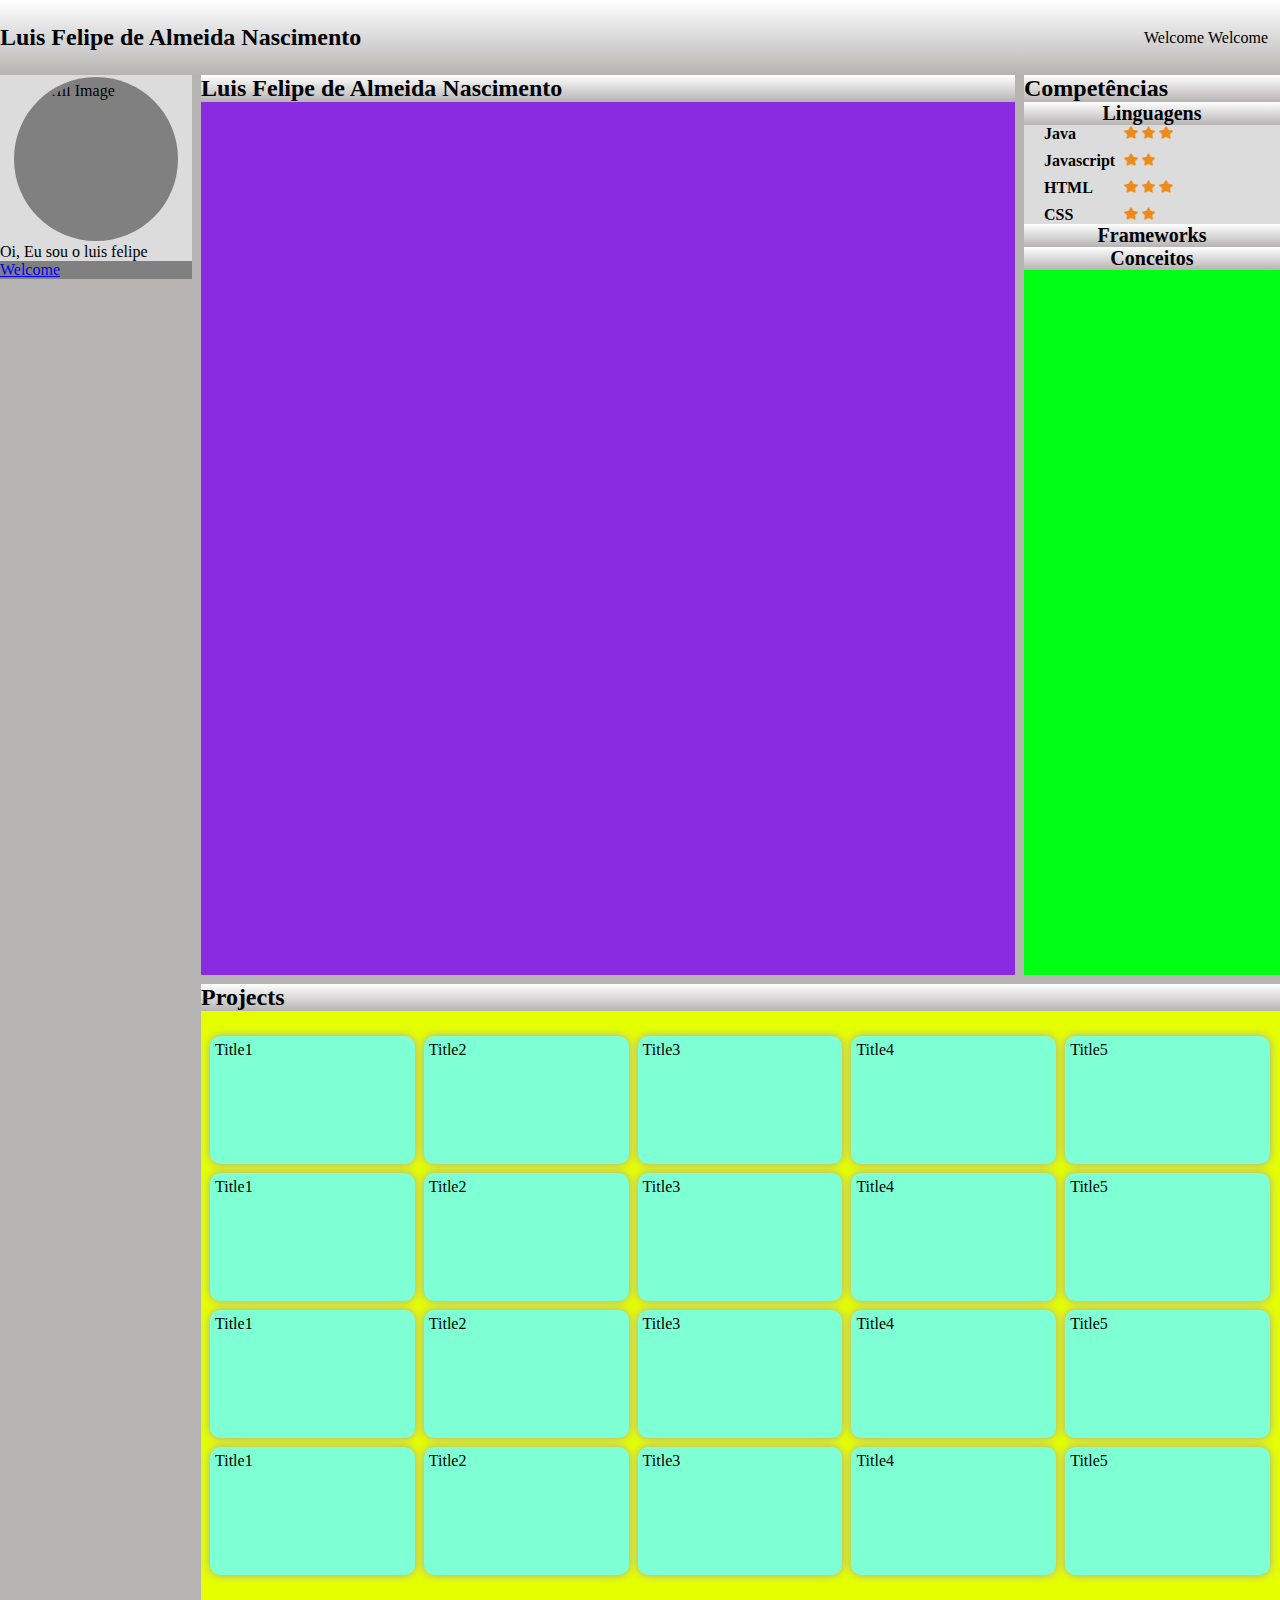
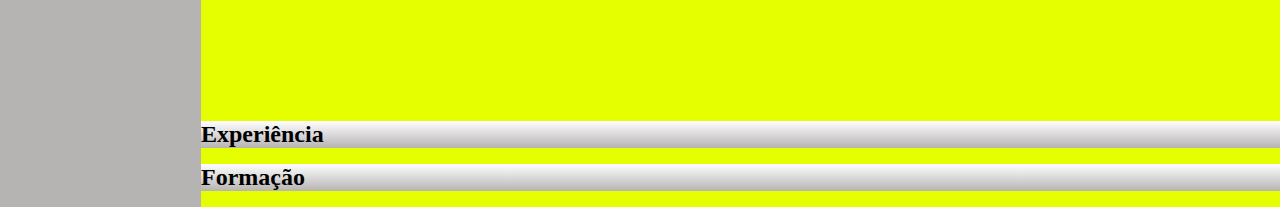
==== portifolio.html @ 503bd952 "start bulding portifolio page" ====
<!DOCTYPE html>
<html>
    <head>
        <title>Luis Felipe</title>
        <link rel="stylesheet" href="css/portifolio.css">
        <style>
             @media (max-width: 600px) {
                
            }
        </style>
    </head>
    <body>
        <nav id="navbar">
            <h1>Luis Felipe de Almeida Nascimento</h1>
            <div id="links">
                <a class="nav-link" href="#welcome-section">Welcome</a>
                <a class="nav-link" href="#welcome-section">Welcome</a>
            </div>
        </nav>
        <main>
            <div id="menu">
                <div id="slot-img">
                <img id="picture" src="https://scontent.frao1-1.fna.fbcdn.net/v/t39.30808-1/230598939_4407758769284036_4490393920824352358_n.jpg?stp=dst-jpg_s200x200&_nc_cat=106&ccb=1-5&_nc_sid=7206a8&_nc_eui2=AeFoe5rianVl365RkvCR4Zp2jQ5xKwDLBLmNDnErAMsEudVhceYl7AZYQV_WnTh9TacO8ja5hDC6QqWvSos8oPb3&_nc_ohc=8ALnvGAnTyUAX_xxrX7&tn=gzTD96_nF1WQAfw8&_nc_ht=scontent.frao1-1.fna&oh=00_AT-CMG8H7WL9Byt2r3IRlM_nRc1wWT3jNpU07su8IQmJeg&oe=622DDBE5" alt="Perfil Image">
                 </div>
                 <div id="brief">
                     Oi, Eu sou o luis felipe
                 </div>
                <a href="#welcome-section">Welcome</a>
            </div>
            <div id="others">
                <h1>Competências</h1>
                <h2>Linguagens</h2>
                <div class="skills">
                    <p>Java</p>
                    <div class="level">
                        <img class="star" src="img/star.png" alt="">
                        <img class="star" src="img/star.png" alt="">
                        <img class="star" src="img/star.png" alt="">
                    </div>
                    <p>Javascript</p>
                    <div class="level">
                        <img class="star" src="img/star.png" alt="">
                        <img class="star" src="img/star.png" alt="">
                    </div>
                
                    <p>HTML</p>
                    <div class="level">
                        <img class="star" src="img/star.png" alt="">
                        <img class="star" src="img/star.png" alt="">
                        <img class="star" src="img/star.png" alt="">
                    </div>
                    <p>CSS</p>
                    <div class="level">
                        <img class="star" src="img/star.png" alt="">
                        <img class="star" src="img/star.png" alt="">
                    </div>
                </div>
                
                
                <h2>Frameworks</h2>

                <h2>Conceitos</h2>
            </div>
            <section id="welcome-section">
                <h1>Luis Felipe de Almeida Nascimento</h1>
            </section>
            <div id="content">
                <h1>Projects</h1>
                <section id="projects">
                   
                    <div class="project-tile">
                        Title1
                    </div>
                    <div class="project-tile">
                        Title2
                    </div>
                    <div class="project-tile">
                        Title3
                    </div>
                    <div class="project-tile">
                        Title4
                    </div>
                    <div class="project-tile">
                        Title5
                    </div>
                    <div class="project-tile">
                        Title1
                    </div>
                    <div class="project-tile">
                        Title2
                    </div>
                    <div class="project-tile">
                        Title3
                    </div>
                    <div class="project-tile">
                        Title4
                    </div>
                    <div class="project-tile">
                        Title5
                    </div>
                    <div class="project-tile">
                        Title1
                    </div>
                    <div class="project-tile">
                        Title2
                    </div>
                    <div class="project-tile">
                        Title3
                    </div>
                    <div class="project-tile">
                        Title4
                    </div>
                    <div class="project-tile">
                        Title5
                    </div>
                    <div class="project-tile">
                        Title1
                    </div>
                    <div class="project-tile">
                        Title2
                    </div>
                    <div class="project-tile">
                        Title3
                    </div>
                    <div class="project-tile">
                        Title4
                    </div>
                    <div class="project-tile">
                        Title5
                    </div>
                </section>
                <section id="experience">
                    <h1>Experiência</h1>
                </section>
                <section id="formation">
                    <h1>Formação</h1>
                </section>
            </div>
           
        </main>
       
        
    </body>
</html>
---- css/portifolio.css ----
#welcome-section{
    height: 100vh;
    grid-area: welcome;
    background-color: blueviolet;
    
}
h1{
    font-size: 1.5em ;
}
h2{
    font-size: 1.25em;
}

main{
    padding-top: 75px;
    display: grid;
    grid-template-columns: 15vw auto 20vw;
    gap: 1vmin;
    grid-template-areas:  "menu welcome others"
                          "menu content content"
}
body{
    margin: 0;
    font-family: 'Times New Roman', Times, serif;
}

#navbar{
    top: 0;
    left: 0;
    height: 75px;
    position: fixed;
    width: 100%;
    display: flex;
    align-items: center;
    background-image: linear-gradient(  white,rgb(182, 179, 179));
}
#navbar h1{
    display: inline;
}
.nav-link{
    padding: 2px;
    text-decoration: none;
    color: black;
}

#links{
    display: flex;
    flex: 1;
    flex-direction: row-reverse;
    align-items: flex-start;
    padding: 10px;
}
#picture{
    padding: 5px;
    height: 12vw;
    width: 12vw;
    border-radius: 50%;
}
#slot-img{
    margin-top: 2px;
    margin-bottom: 2px;
    background-color: gray;
    border-radius: 50%;
    display: flex;
    flex-direction: column;
    align-items:center;
    align-self: center;
}
#menu{
    position: fixed;
    width: 15vw;
    overflow-y: auto;
    max-height: 100vh;
    background-color: gainsboro;
    display: flex;
    flex-direction: column;
    align-content: flex-start;
    align-items: stretch;
    
}
#menu a{
    background-color: rgb(255, 0, 0);
    background-color: gray; 
    
}
#menu a:hover{
    background-color: gainsboro;
}
#content{
    grid-area: content;
    background-color: rgb(229, 255, 0);
}

#others{
    height: 100vh;
    grid-area: others;
    background-color: rgb(0, 255, 21);
    display: flex;
    flex-direction: column;
    align-content: flex-start;
    align-items: stretch;

}
#brief{
    background-color: gainsboro;
}

#projects{
    padding: 1vmin;
    grid-area: content;
    display: grid;
    grid-template-columns: repeat(5,16vw);
    grid-template-rows: repeat(5,10vw);;
    justify-content: stretch;
    gap: 1vmin;
}

.project-tile{
    padding: 5px;
    border-radius: 10px;
    background-color: aquamarine;
    box-shadow: 0 0px 10px 0px rgb(167, 167, 168);
   
}
main h1,main h2,main h3{
    margin-top: 0;
    background-image:  linear-gradient(  white,rgb(182, 179, 179));
}
body{
   background-color:  rgb(182, 179, 179);
 
}

#others h1,#others h2{
    margin-bottom: 0;
}
#others h2{
    text-align: center;
}
.skills{
    background-color: gainsboro;
    padding-left: 20px;
    display: grid;
    grid-template-columns: max-content auto;
    justify-content: stretch;
    gap: 1vmin;
}
.skills p{
    display: inline-block;
    font-size: 1em;
    margin: 0;
    padding: 0;
    font-weight: bold;
}
.star{
    height: 1.5vmin;
    width: 1.5vmin;

    
}

.star:hover{
    animation-name: up;
    animation-fill-mode: forwards;
    animation-timing-function: ease-out;
    animation-duration: 0.5s;
}

@keyframes up {
    50%{
        transform: translateY(-0.5vmin);
    }
}
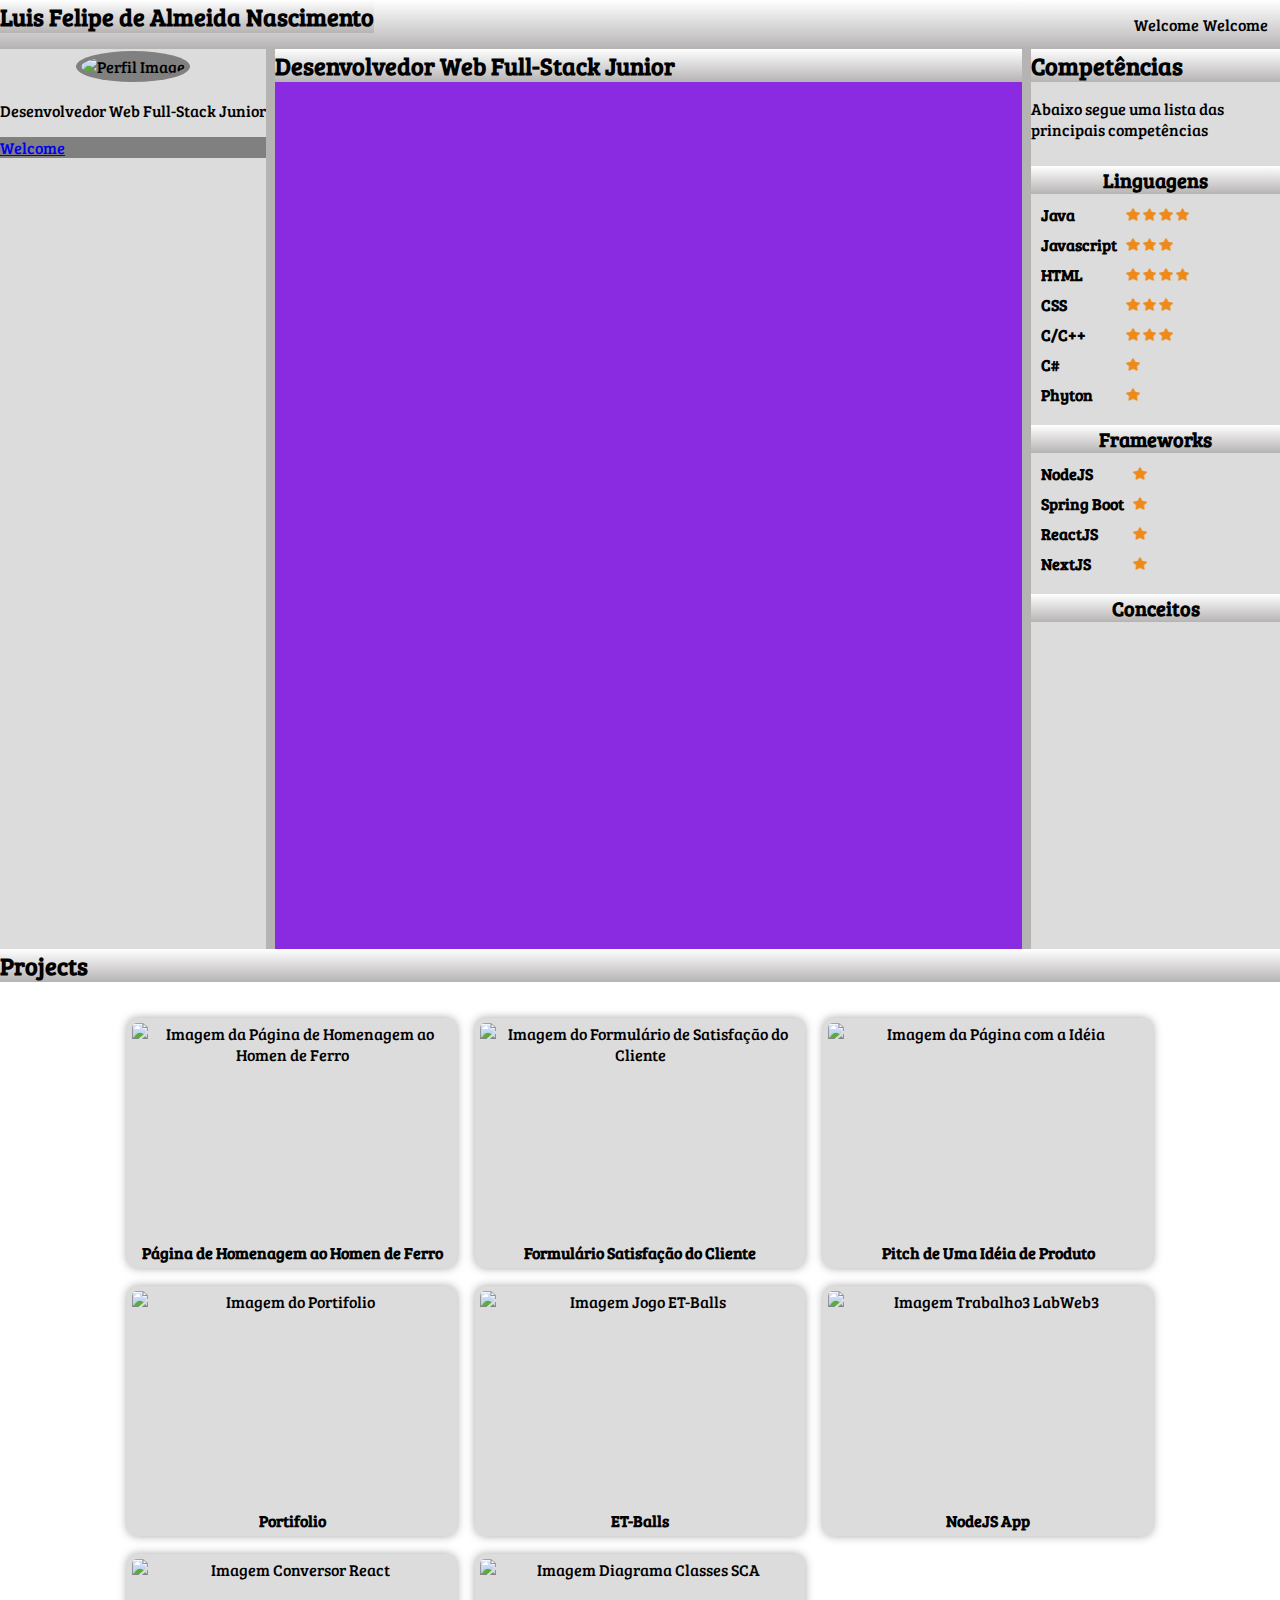
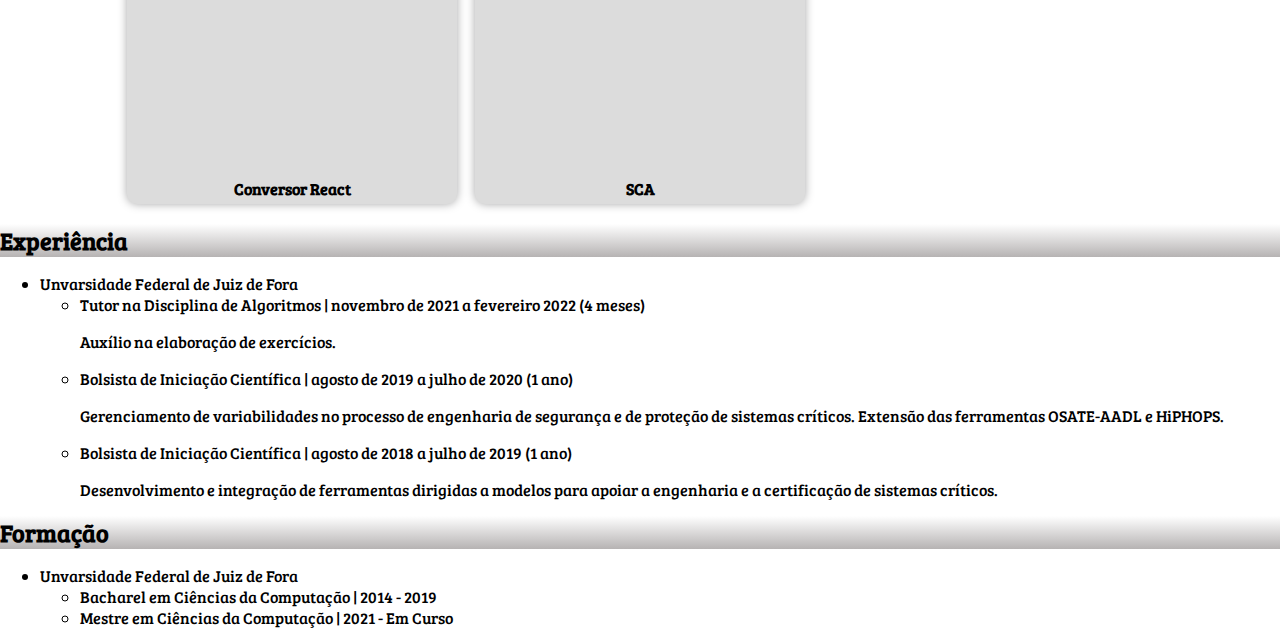
==== commit e2fc0d57: "implementing portifolio" ====
--- a/portifolio.html
+++ b/portifolio.html
@@ -2,10 +2,40 @@
 <html>
     <head>
         <title>Luis Felipe</title>
+        <meta name="viewport" content="width=device-width, initial-scale=1">
+        <link href="https://fonts.googleapis.com/css2?family=Bree+Serif&display=swap" rel="stylesheet">
         <link rel="stylesheet" href="css/portifolio.css">
         <style>
-             @media (max-width: 600px) {
-                
+             @media (max-width: 1750px) {
+                #projects{
+                    grid-template-columns: repeat(4,auto);
+                }
+            }
+            @media (max-width: 1400px) {
+                #projects{
+                    grid-template-columns: repeat(3,auto);
+                }
+            }
+            @media (max-width: 1050px) {
+                main{
+                    grid-template-columns: auto 6fr;
+                }
+                #welcome-section{
+                    grid-row:1/ span 2;
+                }
+                #projects{
+                    grid-template-columns: repeat(2,auto);
+                }
+
+               
+            }
+            @media (max-width: 700px) {
+                #projects{
+                    grid-template-columns: repeat(1,auto);
+                }
+                main{
+                    grid-template-columns: auto;
+                }
             }
         </style>
     </head>
@@ -23,12 +53,19 @@
                 <img id="picture" src="https://scontent.frao1-1.fna.fbcdn.net/v/t39.30808-1/230598939_4407758769284036_4490393920824352358_n.jpg?stp=dst-jpg_s200x200&_nc_cat=106&ccb=1-5&_nc_sid=7206a8&_nc_eui2=AeFoe5rianVl365RkvCR4Zp2jQ5xKwDLBLmNDnErAMsEudVhceYl7AZYQV_WnTh9TacO8ja5hDC6QqWvSos8oPb3&_nc_ohc=8ALnvGAnTyUAX_xxrX7&tn=gzTD96_nF1WQAfw8&_nc_ht=scontent.frao1-1.fna&oh=00_AT-CMG8H7WL9Byt2r3IRlM_nRc1wWT3jNpU07su8IQmJeg&oe=622DDBE5" alt="Perfil Image">
                  </div>
                  <div id="brief">
-                     Oi, Eu sou o luis felipe
+                     <p>
+                        Desenvolvedor Web Full-Stack Junior 
+
+                     </p>
                  </div>
                 <a href="#welcome-section">Welcome</a>
             </div>
+            <section id="welcome-section">
+                <h1>Desenvolvedor Web Full-Stack Junior</h1>
+            </section>
             <div id="others">
                 <h1>Competências</h1>
+                <p>Abaixo segue uma lista das principais competências</p>
                 <h2>Linguagens</h2>
                 <div class="skills">
                     <p>Java</p>
@@ -36,11 +73,16 @@
                         <img class="star" src="img/star.png" alt="">
                         <img class="star" src="img/star.png" alt="">
                         <img class="star" src="img/star.png" alt="">
+                        <img class="star" src="img/star.png" alt="">
+                        <img class="star" src="img/star2.png" alt="">
                     </div>
                     <p>Javascript</p>
                     <div class="level">
                         <img class="star" src="img/star.png" alt="">
                         <img class="star" src="img/star.png" alt="">
+                        <img class="star" src="img/star.png" alt="">
+                        <img class="star" src="img/star2.png" alt="">
+                        <img class="star" src="img/star2.png" alt="">
                     </div>
                 
                     <p>HTML</p>
@@ -48,97 +90,162 @@
                         <img class="star" src="img/star.png" alt="">
                         <img class="star" src="img/star.png" alt="">
                         <img class="star" src="img/star.png" alt="">
+                        <img class="star" src="img/star.png" alt="">
+                        <img class="star" src="img/star2.png" alt="">
                     </div>
                     <p>CSS</p>
                     <div class="level">
                         <img class="star" src="img/star.png" alt="">
                         <img class="star" src="img/star.png" alt="">
+                        <img class="star" src="img/star.png" alt="">
+                        <img class="star" src="img/star2.png" alt="">
+                        <img class="star" src="img/star2.png" alt="">
+                    </div>
+                    <p>C/C++</p>
+                    <div class="level">
+                        <img class="star" src="img/star.png" alt="">
+                        <img class="star" src="img/star.png" alt="">
+                        <img class="star" src="img/star.png" alt="">
+                        <img class="star" src="img/star2.png" alt="">
+                        <img class="star" src="img/star2.png" alt="">
+                    </div>
+                    <p>C#</p>
+                    <div class="level">
+                        <img class="star" src="img/star.png" alt="">
+                        <img class="star" src="img/star2.png" alt="">
+                        <img class="star" src="img/star2.png" alt="">
+                        <img class="star" src="img/star2.png" alt="">
+                        <img class="star" src="img/star2.png" alt="">
+                    </div>
+                    <p>Phyton</p>
+                    <div class="level">
+                        <img class="star" src="img/star.png" alt="">
+                        <img class="star" src="img/star2.png" alt="">
+                        <img class="star" src="img/star2.png" alt="">
+                        <img class="star" src="img/star2.png" alt="">
+                        <img class="star" src="img/star2.png" alt="">
                     </div>
                 </div>
                 
                 
                 <h2>Frameworks</h2>
-
+                    <div class="skills">
+                        <p>NodeJS</p>
+                        <div class="level">
+                            <img class="star" src="img/star.png" alt="">
+                            <img class="star" src="img/star2.png" alt="">
+                            <img class="star" src="img/star2.png" alt="">
+                            <img class="star" src="img/star2.png" alt="">
+                            <img class="star" src="img/star2.png" alt="">
+                        </div>
+                        <p>Spring Boot</p>
+                        <div class="level">
+                            <img class="star" src="img/star.png" alt="">
+                            <img class="star" src="img/star2.png" alt="">
+                            <img class="star" src="img/star2.png" alt="">
+                            <img class="star" src="img/star2.png" alt="">
+                            <img class="star" src="img/star2.png" alt="">
+                        </div>
+                        <p>ReactJS</p>
+                        <div class="level">
+                            <img class="star" src="img/star.png" alt="">
+                            <img class="star" src="img/star2.png" alt="">
+                            <img class="star" src="img/star2.png" alt="">
+                            <img class="star" src="img/star2.png" alt="">
+                            <img class="star" src="img/star2.png" alt="">
+                        </div>
+                        <p>NextJS</p>
+                        <div class="level">
+                            <img class="star" src="img/star.png" alt="">
+                            <img class="star" src="img/star2.png" alt="">
+                            <img class="star" src="img/star2.png" alt="">
+                            <img class="star" src="img/star2.png" alt="">
+                            <img class="star" src="img/star2.png" alt="">
+                        </div>
+                    </div>
                 <h2>Conceitos</h2>
             </div>
-            <section id="welcome-section">
-                <h1>Luis Felipe de Almeida Nascimento</h1>
-            </section>
+            
+        </main>
             <div id="content">
                 <h1>Projects</h1>
                 <section id="projects">
                    
-                    <div class="project-tile">
-                        Title1
-                    </div>
-                    <div class="project-tile">
-                        Title2
-                    </div>
-                    <div class="project-tile">
-                        Title3
-                    </div>
-                    <div class="project-tile">
-                        Title4
-                    </div>
-                    <div class="project-tile">
-                        Title5
-                    </div>
-                    <div class="project-tile">
-                        Title1
-                    </div>
-                    <div class="project-tile">
-                        Title2
-                    </div>
-                    <div class="project-tile">
-                        Title3
-                    </div>
-                    <div class="project-tile">
-                        Title4
-                    </div>
-                    <div class="project-tile">
-                        Title5
-                    </div>
-                    <div class="project-tile">
-                        Title1
-                    </div>
-                    <div class="project-tile">
-                        Title2
-                    </div>
-                    <div class="project-tile">
-                        Title3
-                    </div>
-                    <div class="project-tile">
-                        Title4
-                    </div>
-                    <div class="project-tile">
-                        Title5
-                    </div>
-                    <div class="project-tile">
-                        Title1
-                    </div>
-                    <div class="project-tile">
-                        Title2
-                    </div>
-                    <div class="project-tile">
-                        Title3
-                    </div>
-                    <div class="project-tile">
-                        Title4
-                    </div>
-                    <div class="project-tile">
-                        Title5
-                    </div>
+                    <a href="tribute_page.html" target="_blank" class="project-tile">
+                        <span class="tooltiptext">Página construida utilizando HTML e CSS como parte dos projetos requeridos pelo FreeCodeCamp</span>
+                        <img src="./img/project-tribute-page.png" alt="Imagem da Página de Homenagem ao Homen de Ferro">
+                        <h4>  Página de Homenagem ao Homen de Ferro</h4>    
+                    </a>
+                    <a  href="survey_form.html" target="_blank" class="project-tile">
+                        <span class="tooltiptext">Página cnstruida utilizando HTML e CSS como parte dos projetos requeridos pelo FreeCodeCamp</span>
+                        <img src="./img/project-surveyform.png" alt="Imagem do Formulário de Satisfação do Cliente">
+                        <h4> Formulário Satisfação do Cliente</h4>    
+                    </a>
+                    <a href="product_landing.html" target="_blank" class="project-tile">
+                        <span class="tooltiptext">Página construida utilizando HTML e CSS como parte dos projetos requeridos pelo FreeCodeCamp</span>
+                        <img src="./img/project-productlanding.png" alt="Imagem da Página com a Idéia">
+                        <h4>Pitch de Uma Idéia de Produto</h4>    
+                    </a>
+                    <a href="portifolio.html" target="_blank" class="project-tile">
+                        <span class="tooltiptext">Página de portifólio contendos os projetos, habilidades e apresentação</span>
+                        <img src="./img/project-portifolio.png" alt="Imagem do Portifolio ">
+                        <h4>  Portifolio</h4>    
+                    </a>
+
+                    <a href=" https://github.com/LuisFelipeAN/ETBalls" target="_blank" class="project-tile">
+                        <span class="tooltiptext">Jogo desenvolvido em C# na Unity3D como parte dos trabalhos da disciplina de desenvolvimento de jogos (2018)</span>
+                        <img src="./img/et-balls.png" alt="Imagem Jogo ET-Balls">
+                        <h4>ET-Balls</h4>    
+                    </a>
+                    <a href="https://trab3-web3-luisfelipe.herokuapp.com/index.html" target="_blank" class="project-tile">
+                        <span class="tooltiptext">Aplicação desenvolvida utilizando NodeJS, Javascript e MongoDB. Permite o cadastro de clientes, produtos e efetua a atualização dos preços dos produtos com base no inderesse dos clientes. Trabalho final da disciplina de Laborátoria de Programação Web 3 (2017).</span>
+                        <img src="./img/trab3-labweb3.png" alt="Imagem Trabalho3 LabWeb3">
+                        <h4>NodeJS App</h4>    
+                    </a>
+                    <a href="https://github.com/LuisFelipeAN/Conversor_React" target="_blank" class="project-tile">
+                        <span class="tooltiptext">Crud de um app ReactJS para a conversão de moedas utilizando uma API.</span>
+                        <img src="./img/conversor-react.png" alt="Imagem Conversor React">
+                        <h4>Conversor React</h4>    
+                    </a>
+
+                    <a href="https://github.com/LuisFelipeAN/SCA" target="_blank" class="project-tile">
+                        <span class="tooltiptext">Especificalçao de requisitos de um sistema de controle acadêmico.</span>
+                        <img src="./img/sca.png" alt="Imagem Diagrama Classes SCA">
+                        <h4>SCA</h4>    
+                    </a>
+                   
                 </section>
                 <section id="experience">
                     <h1>Experiência</h1>
+                    <ul>
+                        <li>Unvarsidade Federal de Juiz de Fora</li>
+                        <ul>
+                            <li>Tutor na Disciplina de Algoritmos | novembro de 2021 a fevereiro 2022 (4 meses)</li>
+                            <p>Auxílio na elaboração de exercícios.</p>
+                            <li>Bolsista de Iniciação Científica | agosto de 2019 a julho de 2020 (1 ano)</li>
+                            <p>Gerenciamento de variabilidades no processo de engenharia de segurança e
+                                de proteção de sistemas críticos. Extensão das ferramentas OSATE-AADL e HiPHOPS.</p>
+                            <li>Bolsista de Iniciação Científica | agosto de 2018 a julho de 2019 (1 ano)
+                            </li>
+                            <p>Desenvolvimento e integração de ferramentas dirigidas a modelos para apoiar a engenharia e a certificação de sistemas críticos.</p>
+                        </ul>
+                    </ul>
                 </section>
                 <section id="formation">
                     <h1>Formação</h1>
+                    <ul>
+                        <li>Unvarsidade Federal de Juiz de Fora</li>
+                        <ul>
+                            <li>Bacharel em Ciências da Computação | 2014 - 2019</li>
+                            <li>Mestre em Ciências da Computação | 2021 - Em Curso</li>
+                        </ul>
+                      
+                    </ul>
                 </section>
             </div>
            
-        </main>
        
-        
+       
+    <script src="https://cdn.freecodecamp.org/testable-projects-fcc/v1/bundle.js" type="text/javascript"></script>       
     </body>
 </html>--- a/css/portifolio.css
+++ b/css/portifolio.css
@@ -1,8 +1,11 @@
-
+body{
+    display: flex;
+    flex-direction: column;
+    align-items: stretch;
+}
 #welcome-section{
-    height: 100vh;
-    grid-area: welcome;
-    background-color: blueviolet;
+   background-color: blueviolet;
+   height: 100vh;
     
 }
 h1{
@@ -13,26 +16,23 @@
 }
 
 main{
-    padding-top: 75px;
     display: grid;
-    grid-template-columns: 15vw auto 20vw;
+    grid-template-columns: auto 6fr 2fr;
     gap: 1vmin;
-    grid-template-areas:  "menu welcome others"
-                          "menu content content"
 }
 body{
     margin: 0;
-    font-family: 'Times New Roman', Times, serif;
+    font-family: 'Bree Serif', 'Times New Roman', Times, serif;
 }
 
 #navbar{
     top: 0;
     left: 0;
-    height: 75px;
-    position: fixed;
+    position: sticky;
     width: 100%;
     display: flex;
     align-items: center;
+    z-index: 3;
     background-image: linear-gradient(  white,rgb(182, 179, 179));
 }
 #navbar h1{
@@ -62,20 +62,16 @@
     margin-bottom: 2px;
     background-color: gray;
     border-radius: 50%;
-    display: flex;
+    display: block;
     flex-direction: column;
     align-items:center;
     align-self: center;
 }
 #menu{
-    position: fixed;
-    width: 15vw;
     overflow-y: auto;
-    max-height: 100vh;
-    background-color: gainsboro;
-    display: flex;
-    flex-direction: column;
-    align-content: flex-start;
+    background-color: gainsboro;
+    display: flex;
+    flex-direction: column;
     align-items: stretch;
     
 }
@@ -88,14 +84,11 @@
     background-color: gainsboro;
 }
 #content{
-    grid-area: content;
-    background-color: rgb(229, 255, 0);
+    background-color: white;
 }
 
 #others{
-    height: 100vh;
-    grid-area: others;
-    background-color: rgb(0, 255, 21);
+    background-color: gainsboro;
     display: flex;
     flex-direction: column;
     align-content: flex-start;
@@ -107,23 +100,30 @@
 }
 
 #projects{
-    padding: 1vmin;
-    grid-area: content;
+    padding: 20px;
     display: grid;
-    grid-template-columns: repeat(5,16vw);
-    grid-template-rows: repeat(5,10vw);;
-    justify-content: stretch;
-    gap: 1vmin;
+    grid-template-columns: repeat(5,auto);
+    justify-content: center;
+    align-items: center;
+    gap: 2vmin;
 }
 
 .project-tile{
+    display: flex;
+    flex-direction: column;
+    text-align: center;
+    align-items: stretch;
     padding: 5px;
     border-radius: 10px;
-    background-color: aquamarine;
+    background-color: gainsboro;
     box-shadow: 0 0px 10px 0px rgb(167, 167, 168);
-   
-}
-main h1,main h2,main h3{
+    text-decoration: none;
+    color: black;
+    position: relative;
+    width: 320px;
+    height: 240px;
+}
+h1, h2, h3{
     margin-top: 0;
     background-image:  linear-gradient(  white,rgb(182, 179, 179));
 }
@@ -132,19 +132,22 @@
  
 }
 
-#others h1,#others h2{
+#others h1, h2{
     margin-bottom: 0;
+}
+h2{
+    margin-top: 10px;
 }
 #others h2{
     text-align: center;
 }
 .skills{
     background-color: gainsboro;
-    padding-left: 20px;
     display: grid;
     grid-template-columns: max-content auto;
     justify-content: stretch;
     gap: 1vmin;
+    padding: 10px;
 }
 .skills p{
     display: inline-block;
@@ -167,8 +170,51 @@
     animation-duration: 0.5s;
 }
 
+
+.project-tile h4{
+    margin: 0;
+}
+.project-tile img{
+    border-radius: 5px;
+    flex: 1;
+}
 @keyframes up {
     50%{
         transform: translateY(-0.5vmin);
     }
 }
+
+@keyframes drop {
+    100%{
+        transform:  translateY(250px);
+        box-shadow: 0 0px 20px 0px rgb(167, 167, 168);
+
+    }
+}
+
+.project-tile .tooltiptext {
+    visibility: hidden;
+    background-color: rgba(0, 0, 0, 0.9);
+    color: #fff;
+    text-align: justify;
+    padding: 10px ;
+    border-radius: 6px;
+   
+    position: absolute;
+    width: 320px;
+   
+}
+.project-tile:hover{
+    z-index: 3;
+    
+}
+
+
+.project-tile:hover .tooltiptext {
+    visibility: visible;
+    z-index: 2;
+    animation-name: drop;
+    animation-fill-mode: forwards;
+    animation-timing-function: ease-out;
+    animation-duration: 0.3s;
+}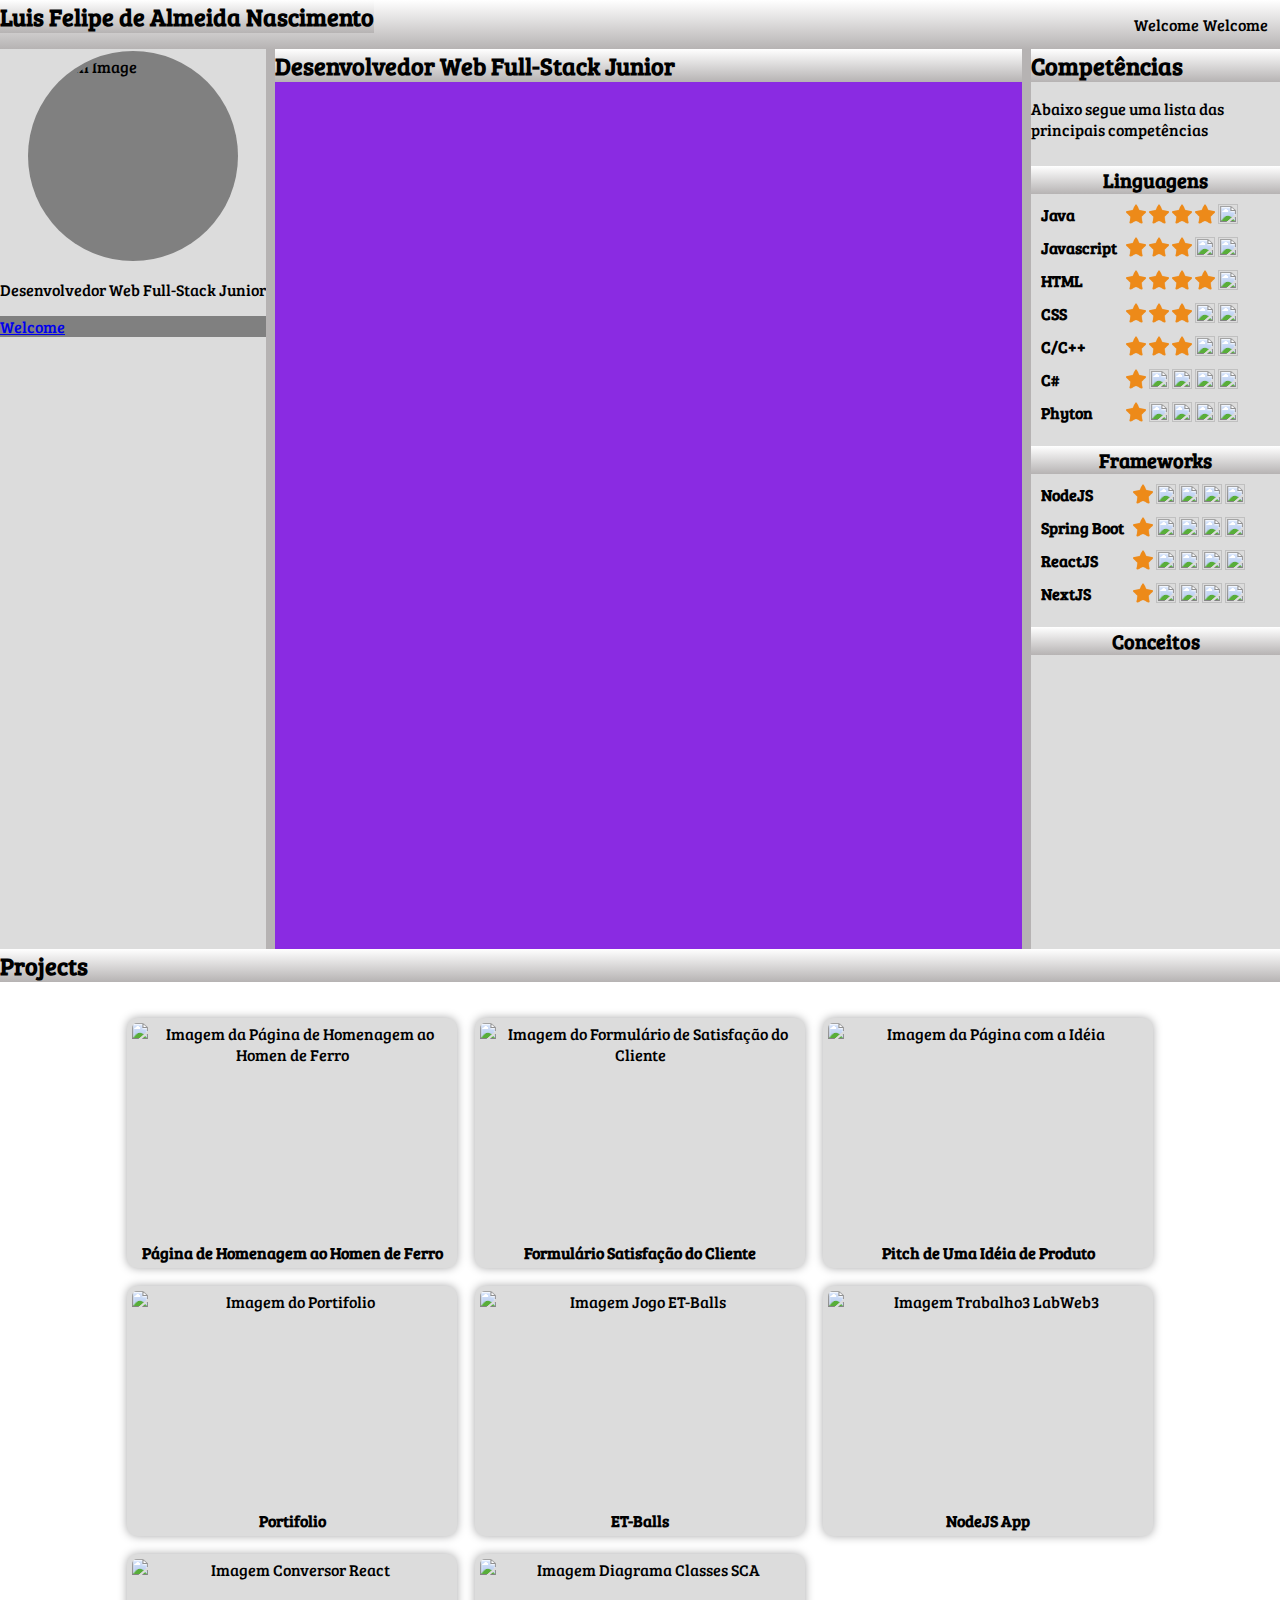
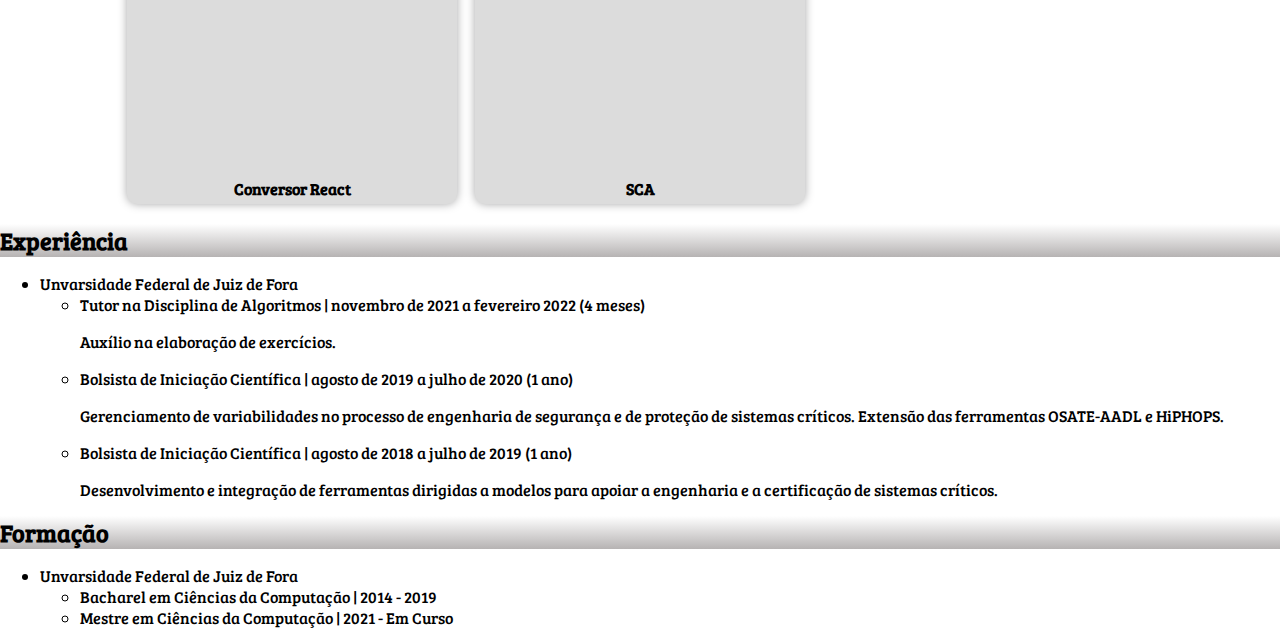
==== commit c00d673e: "fix portifolio image" ====
--- a/portifolio.html
+++ b/portifolio.html
@@ -35,6 +35,13 @@
                 }
                 main{
                     grid-template-columns: auto;
+                }
+            }
+
+            @media (max-width: 370px) {
+                .project-tile{
+                    width: 90vmin;
+                    height: 67.5vmin;
                 }
             }
         </style>
--- a/css/portifolio.css
+++ b/css/portifolio.css
@@ -32,7 +32,7 @@
     width: 100%;
     display: flex;
     align-items: center;
-    z-index: 3;
+    z-index: 5;
     background-image: linear-gradient(  white,rgb(182, 179, 179));
 }
 #navbar h1{
@@ -53,18 +53,21 @@
 }
 #picture{
     padding: 5px;
-    height: 12vw;
-    width: 12vw;
+    height: 200px;
+    width: 200px;
     border-radius: 50%;
 }
 #slot-img{
     margin-top: 2px;
     margin-bottom: 2px;
+    height: 210px;
+    width: 210px;
     background-color: gray;
     border-radius: 50%;
-    display: block;
-    flex-direction: column;
-    align-items:center;
+    display: flex;
+    flex-direction: column;
+    justify-items: center;
+    align-items: center;
     align-self: center;
 }
 #menu{
@@ -157,8 +160,8 @@
     font-weight: bold;
 }
 .star{
-    height: 1.5vmin;
-    width: 1.5vmin;
+    height: 20px;
+    width: 20px;
 
     
 }
@@ -201,7 +204,7 @@
     border-radius: 6px;
    
     position: absolute;
-    width: 320px;
+    width: 300px;
    
 }
 .project-tile:hover{
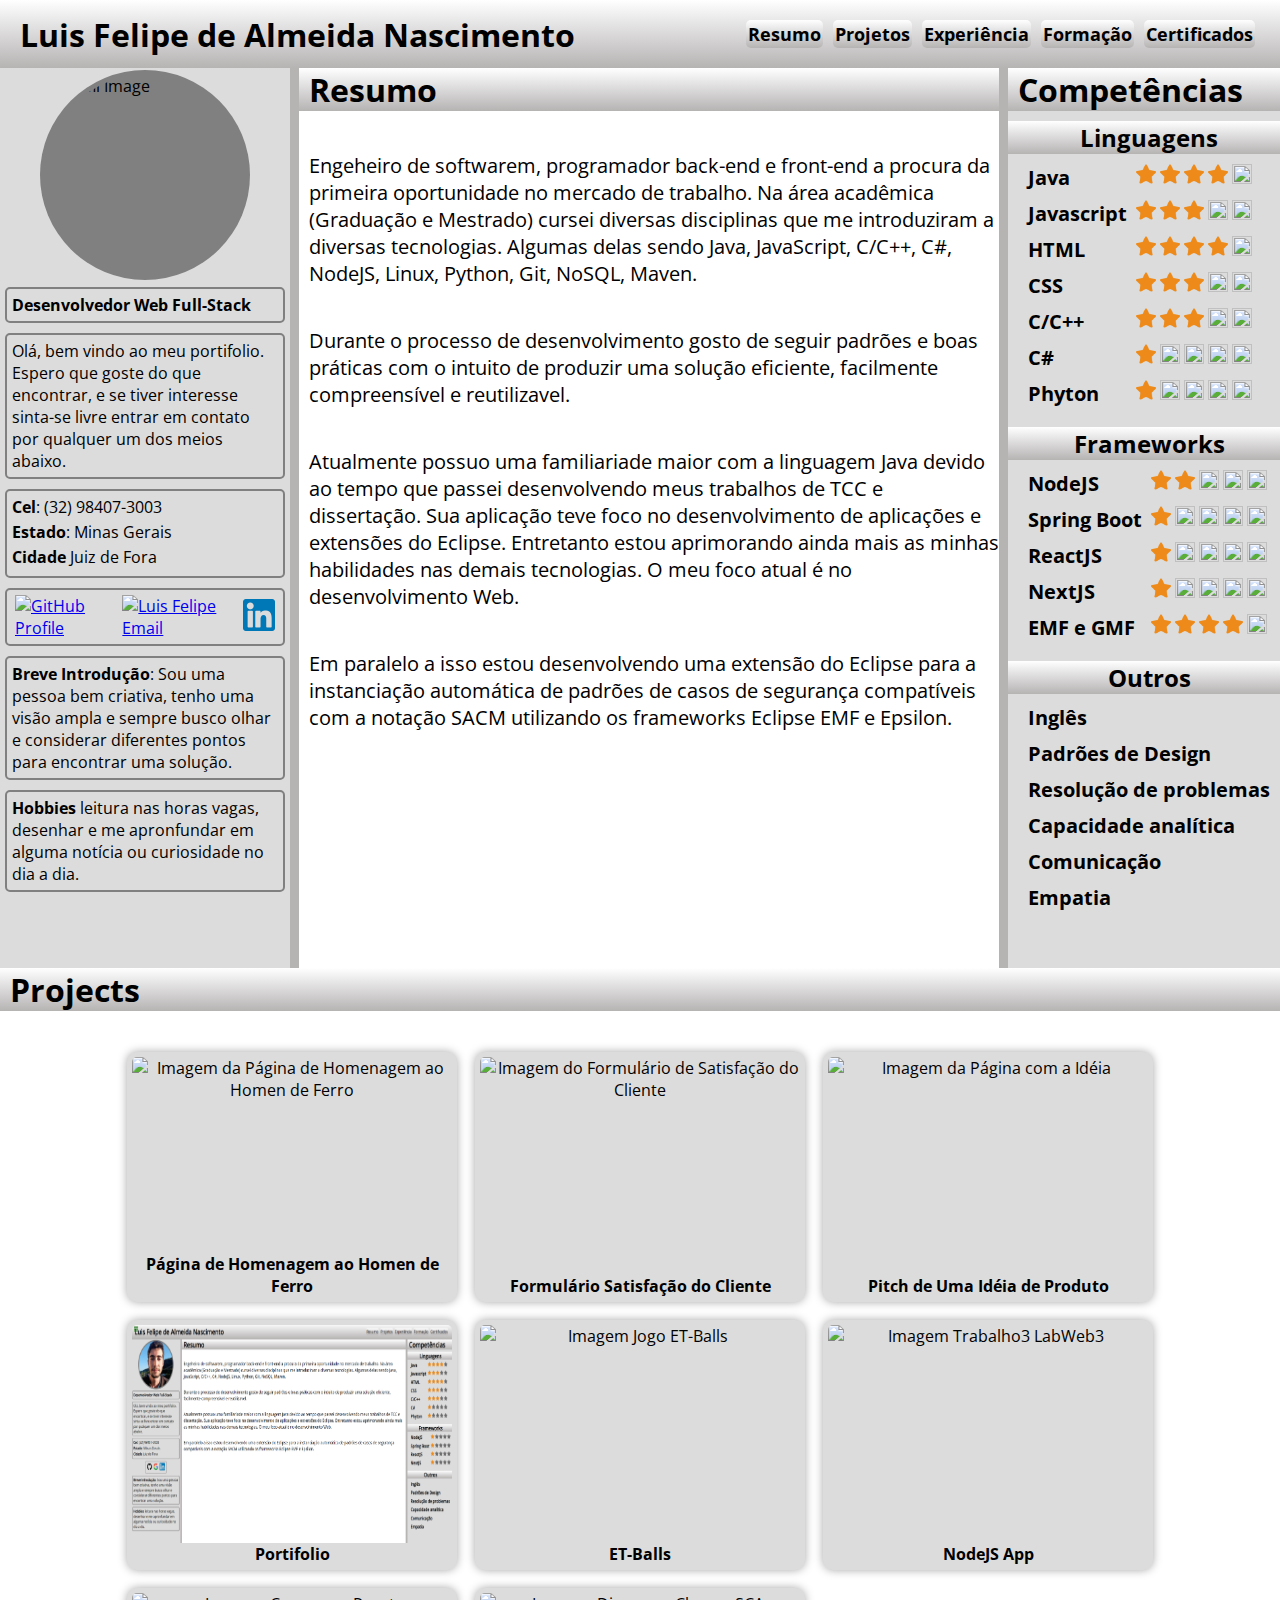
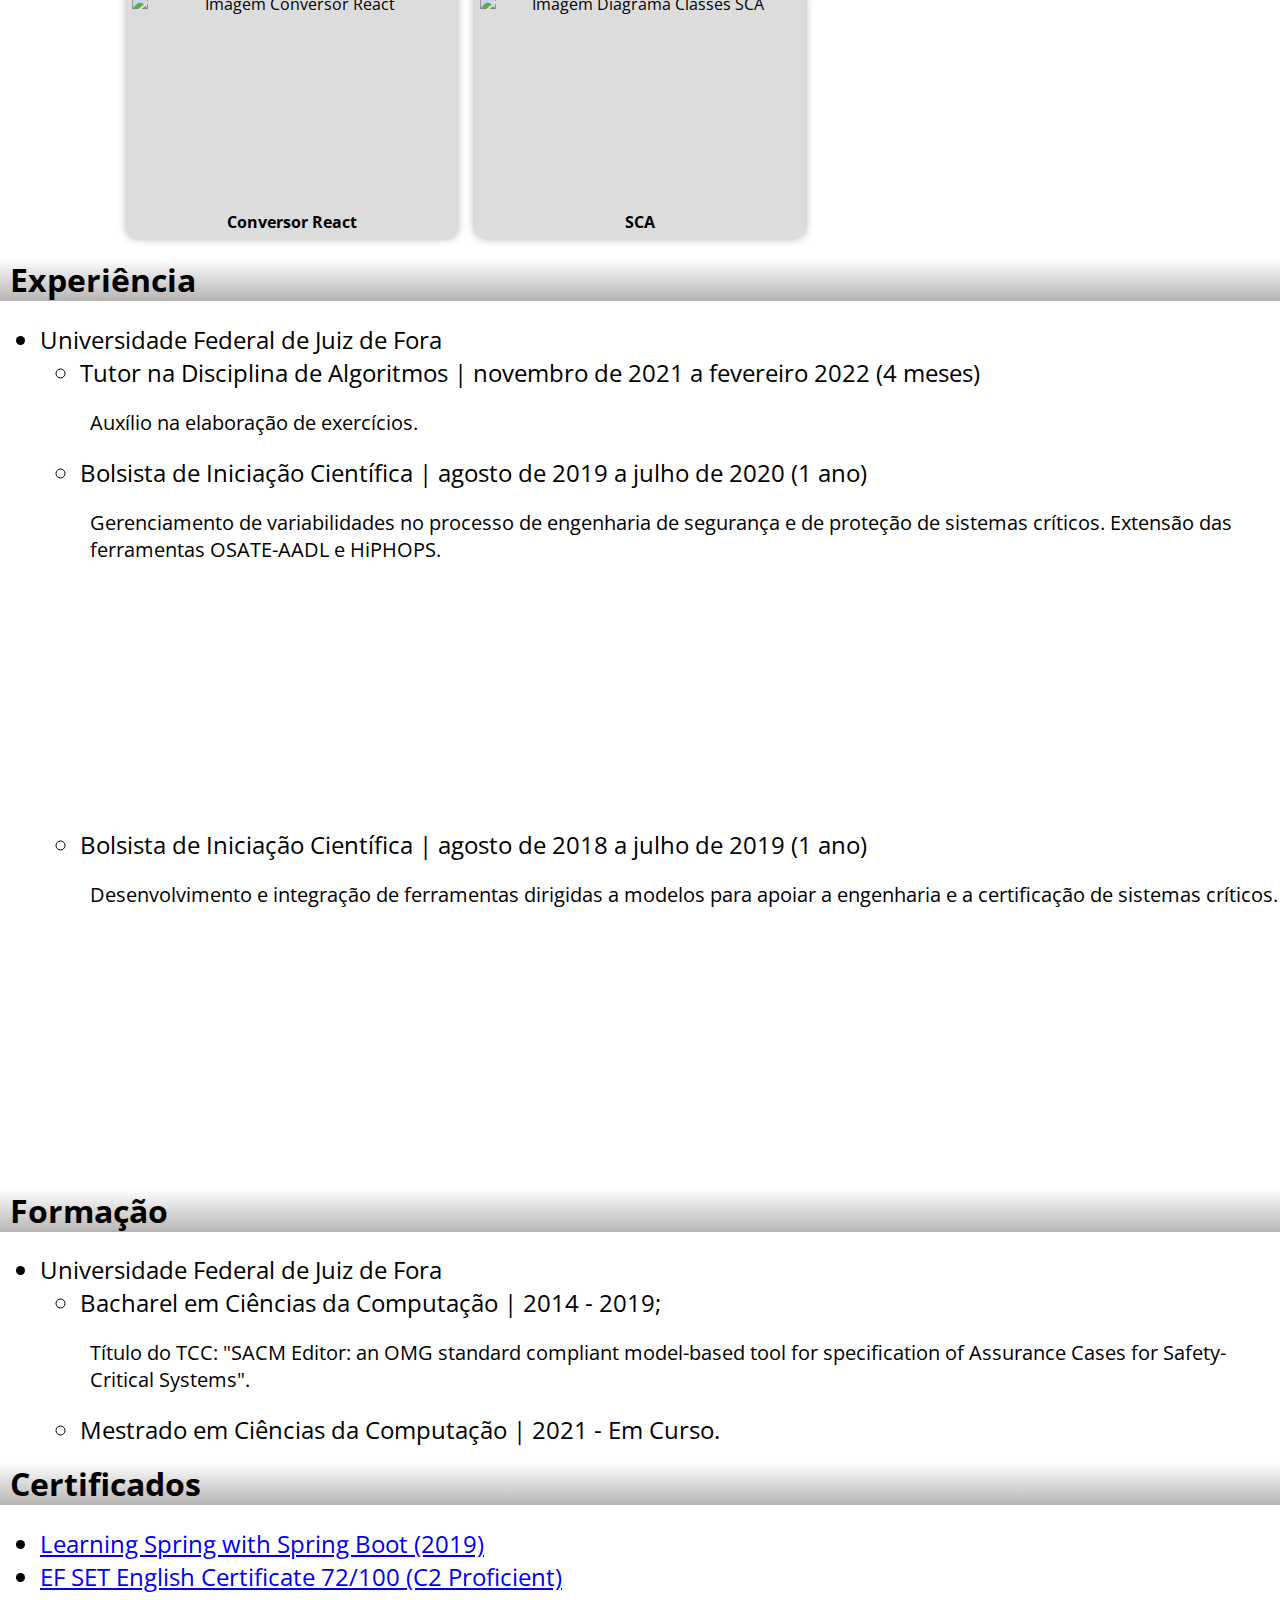
==== commit 1968d4e9: "finished portifolio page" ====
--- a/portifolio.html
+++ b/portifolio.html
@@ -3,7 +3,7 @@
     <head>
         <title>Luis Felipe</title>
         <meta name="viewport" content="width=device-width, initial-scale=1">
-        <link href="https://fonts.googleapis.com/css2?family=Bree+Serif&display=swap" rel="stylesheet">
+        <link href="https://fonts.googleapis.com/css2?family=Bree+Serif&family=Open+Sans:wght@500&display=swap" rel="stylesheet">
         <link rel="stylesheet" href="css/portifolio.css">
         <style>
              @media (max-width: 1750px) {
@@ -22,6 +22,7 @@
                 }
                 #welcome-section{
                     grid-row:1/ span 2;
+                    height: auto;
                 }
                 #projects{
                     grid-template-columns: repeat(2,auto);
@@ -36,6 +37,13 @@
                 main{
                     grid-template-columns: auto;
                 }
+                #navbar{
+                    flex-direction: column;
+                }
+                #links{
+                    flex-direction: column;
+                }
+                
             }
 
             @media (max-width: 370px) {
@@ -43,15 +51,31 @@
                     width: 90vmin;
                     height: 67.5vmin;
                 }
-            }
+                @keyframes drop {
+                    100%{
+                        transform:  translateY(68.3vmin);
+                        box-shadow: 0 0px 20px 0px rgb(167, 167, 168);
+
+                    }
+                }
+
+                .project-tile .tooltiptext {
+                    width: 80vmin;
+                }
+               
+            }
+           
         </style>
     </head>
     <body>
         <nav id="navbar">
             <h1>Luis Felipe de Almeida Nascimento</h1>
             <div id="links">
-                <a class="nav-link" href="#welcome-section">Welcome</a>
-                <a class="nav-link" href="#welcome-section">Welcome</a>
+                <a class="nav-link" href="#certificates">Certificados</a>
+                <a class="nav-link" href="#formation">Formação</a>
+                <a class="nav-link" href="#experience">Experiência</a>
+                <a class="nav-link" href="#projects">Projetos</a>
+                <a class="nav-link" href="#welcome-section">Resumo</a>
             </div>
         </nav>
         <main>
@@ -59,20 +83,51 @@
                 <div id="slot-img">
                 <img id="picture" src="https://scontent.frao1-1.fna.fbcdn.net/v/t39.30808-1/230598939_4407758769284036_4490393920824352358_n.jpg?stp=dst-jpg_s200x200&_nc_cat=106&ccb=1-5&_nc_sid=7206a8&_nc_eui2=AeFoe5rianVl365RkvCR4Zp2jQ5xKwDLBLmNDnErAMsEudVhceYl7AZYQV_WnTh9TacO8ja5hDC6QqWvSos8oPb3&_nc_ohc=8ALnvGAnTyUAX_xxrX7&tn=gzTD96_nF1WQAfw8&_nc_ht=scontent.frao1-1.fna&oh=00_AT-CMG8H7WL9Byt2r3IRlM_nRc1wWT3jNpU07su8IQmJeg&oe=622DDBE5" alt="Perfil Image">
                  </div>
-                 <div id="brief">
-                     <p>
-                        Desenvolvedor Web Full-Stack Junior 
-
-                     </p>
-                 </div>
-                <a href="#welcome-section">Welcome</a>
+                 <div class="menu-text" id="aim">
+                    <b>Desenvolvedor Web Full-Stack</b>
+                 </div>
+                 <div class="menu-text">
+                    Olá, bem vindo ao meu portifolio. Espero que goste do que encontrar, e se tiver interesse sinta-se livre entrar em contato por qualquer um dos meios abaixo.
+                 </div>
+                 <div class="menu-text" id="contatct">
+                     <div class="info">
+                        <b>Cel</b>: (32) 98407-3003
+                     </div>
+                     <div class="info">
+                        <b>Estado</b>: Minas Gerais
+                     </div>
+                     <div class="info">
+                        <b>Cidade</b> Juiz de Fora
+                     </div>
+                 </div>
+                 <div class="menu-text" id="social">
+                     <a id="profile-link" href="https://github.com/LuisFelipeAN" target="_blank"> <img src="https://raw.githubusercontent.com/jmnote/z-icons/master/svg/github.svg" alt="GitHub Profile" ></a>
+                     <a href="mailto:luis.felipe.almeida.nascimento@gmail.com" target="_blank"> <img src="	https://raw.githubusercontent.com/jmnote/z-icons/master/svg/google.svg" alt="Luis Felipe Email" ></a>
+                     <a href="https://www.linkedin.com/in/luis-felipe-almeida-nascimento-73b029223" target="_blank"> <img src="./img/linkedin.png" alt="Luis Felipe Linkedin" ></a>
+
+
+                     
+                 </div>
+                 <div class="menu-text">
+                    <b>Breve Introdução</b>: Sou uma pessoa bem criativa, tenho uma visão ampla e sempre busco olhar e considerar diferentes pontos para encontrar uma solução.
+                 </div>
+                 <div class="menu-text" id="hobbies">
+                    <b>Hobbies</b> leitura nas horas vagas, desenhar e me apronfundar em alguma notícia ou curiosidade no dia a dia.
+                 </div>
+
             </div>
             <section id="welcome-section">
-                <h1>Desenvolvedor Web Full-Stack Junior</h1>
+                <h1>Resumo</h1>
+                <p>Engeheiro de softwarem, programador back-end e front-end a procura da primeira oportunidade no mercado de trabalho. Na área acadêmica (Graduação e Mestrado) cursei diversas disciplinas que me introduziram a diversas tecnologias. Algumas delas sendo Java, JavaScript, C/C++, C#, NodeJS, Linux, Python,  Git, NoSQL, Maven.</p>
+               
+                <p>Durante o processo de desenvolvimento gosto de seguir padrões e boas práticas com o intuito de produzir uma solução eficiente, facilmente compreensível e reutilizavel.</p>
+
+                <p>Atualmente possuo uma familiariade maior com a linguagem Java devido ao tempo que passei desenvolvendo meus trabalhos de TCC e dissertação. Sua aplicação teve foco no desenvolvimento de aplicações e extensões do Eclipse. Entretanto estou aprimorando ainda mais as minhas habilidades nas demais tecnologias. O meu foco atual é no desenvolvimento Web.</p> 
+                    
+                <p>Em paralelo a isso estou desenvolvendo uma extensão do Eclipse para a instanciação automática de padrões de casos de segurança compatíveis com a notação SACM utilizando os frameworks Eclipse EMF e Epsilon.</p>
             </section>
             <div id="others">
                 <h1>Competências</h1>
-                <p>Abaixo segue uma lista das principais competências</p>
                 <h2>Linguagens</h2>
                 <div class="skills">
                     <p>Java</p>
@@ -140,7 +195,7 @@
                         <p>NodeJS</p>
                         <div class="level">
                             <img class="star" src="img/star.png" alt="">
-                            <img class="star" src="img/star2.png" alt="">
+                            <img class="star" src="img/star.png" alt="">
                             <img class="star" src="img/star2.png" alt="">
                             <img class="star" src="img/star2.png" alt="">
                             <img class="star" src="img/star2.png" alt="">
@@ -169,8 +224,24 @@
                             <img class="star" src="img/star2.png" alt="">
                             <img class="star" src="img/star2.png" alt="">
                         </div>
-                    </div>
-                <h2>Conceitos</h2>
+                        <p>EMF e GMF</p>
+                        <div class="level">
+                            <img class="star" src="img/star.png" alt="">
+                            <img class="star" src="img/star.png" alt="">
+                            <img class="star" src="img/star.png" alt="">
+                            <img class="star" src="img/star.png" alt="">
+                            <img class="star" src="img/star2.png" alt="">
+                        </div>
+                    </div>
+                <h2>Outros</h2>
+                    <div class="skills" style="grid-template-columns: max-content;">
+                        <p>Inglês</p>
+                        <p>Padrões de Design</p>
+                        <p>Resolução de problemas</p>
+                        <p>Capacidade analítica</p>
+                        <p>Comunicação</p>
+                        <p>Empatia</p>
+                    </div>
             </div>
             
         </main>
@@ -179,28 +250,28 @@
                 <section id="projects">
                    
                     <a href="tribute_page.html" target="_blank" class="project-tile">
-                        <span class="tooltiptext">Página construida utilizando HTML e CSS como parte dos projetos requeridos pelo FreeCodeCamp</span>
+                        <span class="tooltiptext">Página construida utilizando HTML e CSS como parte dos projetos requeridos pelo FreeCodeCamp.</span>
                         <img src="./img/project-tribute-page.png" alt="Imagem da Página de Homenagem ao Homen de Ferro">
                         <h4>  Página de Homenagem ao Homen de Ferro</h4>    
                     </a>
                     <a  href="survey_form.html" target="_blank" class="project-tile">
-                        <span class="tooltiptext">Página cnstruida utilizando HTML e CSS como parte dos projetos requeridos pelo FreeCodeCamp</span>
+                        <span class="tooltiptext">Página cnstruida utilizando HTML e CSS como parte dos projetos requeridos pelo FreeCodeCamp.</span>
                         <img src="./img/project-surveyform.png" alt="Imagem do Formulário de Satisfação do Cliente">
                         <h4> Formulário Satisfação do Cliente</h4>    
                     </a>
                     <a href="product_landing.html" target="_blank" class="project-tile">
-                        <span class="tooltiptext">Página construida utilizando HTML e CSS como parte dos projetos requeridos pelo FreeCodeCamp</span>
+                        <span class="tooltiptext">Página construida utilizando HTML e CSS como parte dos projetos requeridos pelo FreeCodeCamp.</span>
                         <img src="./img/project-productlanding.png" alt="Imagem da Página com a Idéia">
                         <h4>Pitch de Uma Idéia de Produto</h4>    
                     </a>
                     <a href="portifolio.html" target="_blank" class="project-tile">
-                        <span class="tooltiptext">Página de portifólio contendos os projetos, habilidades e apresentação</span>
+                        <span class="tooltiptext">Página de portifólio contendos os projetos, habilidades e apresentação.</span>
                         <img src="./img/project-portifolio.png" alt="Imagem do Portifolio ">
                         <h4>  Portifolio</h4>    
                     </a>
 
                     <a href=" https://github.com/LuisFelipeAN/ETBalls" target="_blank" class="project-tile">
-                        <span class="tooltiptext">Jogo desenvolvido em C# na Unity3D como parte dos trabalhos da disciplina de desenvolvimento de jogos (2018)</span>
+                        <span class="tooltiptext">Jogo desenvolvido em C# na Unity3D como parte dos trabalhos da disciplina de desenvolvimento de jogos (2018).</span>
                         <img src="./img/et-balls.png" alt="Imagem Jogo ET-Balls">
                         <h4>ET-Balls</h4>    
                     </a>
@@ -225,28 +296,38 @@
                 <section id="experience">
                     <h1>Experiência</h1>
                     <ul>
-                        <li>Unvarsidade Federal de Juiz de Fora</li>
+                        <li >Universidade Federal de Juiz de Fora</li>
                         <ul>
                             <li>Tutor na Disciplina de Algoritmos | novembro de 2021 a fevereiro 2022 (4 meses)</li>
                             <p>Auxílio na elaboração de exercícios.</p>
                             <li>Bolsista de Iniciação Científica | agosto de 2019 a julho de 2020 (1 ano)</li>
                             <p>Gerenciamento de variabilidades no processo de engenharia de segurança e
                                 de proteção de sistemas críticos. Extensão das ferramentas OSATE-AADL e HiPHOPS.</p>
+                                <iframe id="video" src="https://www.youtube.com/embed/DnT81hrC5kY" frameborder="0" allowfullscreen ></iframe>
                             <li>Bolsista de Iniciação Científica | agosto de 2018 a julho de 2019 (1 ano)
                             </li>
                             <p>Desenvolvimento e integração de ferramentas dirigidas a modelos para apoiar a engenharia e a certificação de sistemas críticos.</p>
+                            <iframe id="video" src="https://www.youtube.com/embed/rcGNSWd1qLc" frameborder="0" allowfullscreen ></iframe>
                         </ul>
                     </ul>
                 </section>
                 <section id="formation">
                     <h1>Formação</h1>
                     <ul>
-                        <li>Unvarsidade Federal de Juiz de Fora</li>
+                        <li>Universidade Federal de Juiz de Fora</li>
                         <ul>
-                            <li>Bacharel em Ciências da Computação | 2014 - 2019</li>
-                            <li>Mestre em Ciências da Computação | 2021 - Em Curso</li>
+                            <li>Bacharel em Ciências da Computação | 2014 - 2019;</li>
+                            <p>Título do TCC: "SACM Editor: an OMG standard compliant model-based tool
+                                for specification of Assurance Cases for Safety-Critical Systems".</p>
+                            <li>Mestrado em Ciências da Computação | 2021 - Em Curso.</li>
                         </ul>
-                      
+                    </ul>
+                </section>
+                <section id="certificates">
+                    <h1>Certificados</h1>
+                    <ul>
+                        <li><a href="https://www.linkedin.com/learning/certificates/2fac90312eca000ed89e0304513c4dc979ac1b78df25884471cd05715410d28a">Learning Spring with Spring Boot (2019)</a></li>
+                        <li><a href="https://efset.org/cert/vY4u5Q">EF SET English Certificate 72/100 (C2 Proficient)</a></li>
                     </ul>
                 </section>
             </div>
--- a/css/portifolio.css
+++ b/css/portifolio.css
@@ -1,42 +1,59 @@
+
 body{
     display: flex;
     flex-direction: column;
     align-items: stretch;
+    text-justify: auto;
 }
 #welcome-section{
-   background-color: blueviolet;
+   background-color: white;
    height: 100vh;
-    
-}
+   display: flex;
+   flex-direction: column;
+   align-items: stretch;
+}
+
 h1{
-    font-size: 1.5em ;
-}
-h2{
-    font-size: 1.25em;
+    font-size: 2em ;
+}
+h2,li{
+    font-size: 1.5em;
 }
 
 main{
     display: grid;
-    grid-template-columns: auto 6fr 2fr;
+    grid-template-columns: 290px auto max-content;
     gap: 1vmin;
 }
 body{
     margin: 0;
-    font-family: 'Bree Serif', 'Times New Roman', Times, serif;
+    font-family: 'Open Sans', 'Times New Roman', Times, serif;
 }
 
 #navbar{
     top: 0;
     left: 0;
     position: sticky;
-    width: 100%;
     display: flex;
     align-items: center;
     z-index: 5;
     background-image: linear-gradient(  white,rgb(182, 179, 179));
+    padding: 10px;
 }
 #navbar h1{
     display: inline;
+}
+#navbar a{
+    margin-left: 5px;
+    margin-right: 5px;
+    border-radius: 5px;
+    background-image: linear-gradient(  white,rgb(182, 179, 179));
+    font-size: large;
+    font-weight: bold;
+}
+#navbar a:hover{
+    background-color: white;
+    background-image:none;
 }
 .nav-link{
     padding: 2px;
@@ -48,7 +65,7 @@
     display: flex;
     flex: 1;
     flex-direction: row-reverse;
-    align-items: flex-start;
+    align-items: flex-end;
     padding: 10px;
 }
 #picture{
@@ -78,10 +95,30 @@
     align-items: stretch;
     
 }
-#menu a{
-    background-color: rgb(255, 0, 0);
-    background-color: gray; 
-    
+
+.menu-text{
+    background-color: gainsboro;
+    padding: 5px;
+    margin: 5px;
+    border-radius: 5px;
+    border: 2px solid gray;
+}
+.menu-text img{
+    height: 32px;
+    width: 32px;
+    margin: 0 3px 0 3px;
+}
+.menu-text a{
+    display: inline-block;
+}
+#social{
+    align-self: center;
+    display: flex;
+    flex-direction: row;
+    align-items: center;
+}
+.info{
+    margin-bottom: 3px;
 }
 #menu a:hover{
     background-color: gainsboro;
@@ -98,9 +135,7 @@
     align-items: stretch;
 
 }
-#brief{
-    background-color: gainsboro;
-}
+
 
 #projects{
     padding: 20px;
@@ -129,6 +164,17 @@
 h1, h2, h3{
     margin-top: 0;
     background-image:  linear-gradient(  white,rgb(182, 179, 179));
+    padding-left: 10px;
+}
+p{
+    padding-left: 10px;
+    font-size: 1.25em;
+}
+
+#navbar h1{
+    background-image: none;
+    margin: 0;
+    
 }
 body{
    background-color:  rgb(182, 179, 179);
@@ -154,11 +200,11 @@
 }
 .skills p{
     display: inline-block;
-    font-size: 1em;
-    margin: 0;
-    padding: 0;
+    margin: 0;
+
     font-weight: bold;
 }
+
 .star{
     height: 20px;
     width: 20px;
@@ -220,4 +266,9 @@
     animation-fill-mode: forwards;
     animation-timing-function: ease-out;
     animation-duration: 0.3s;
-}+}
+
+iframe{
+    width: 360px;
+    height: 240px;
+}
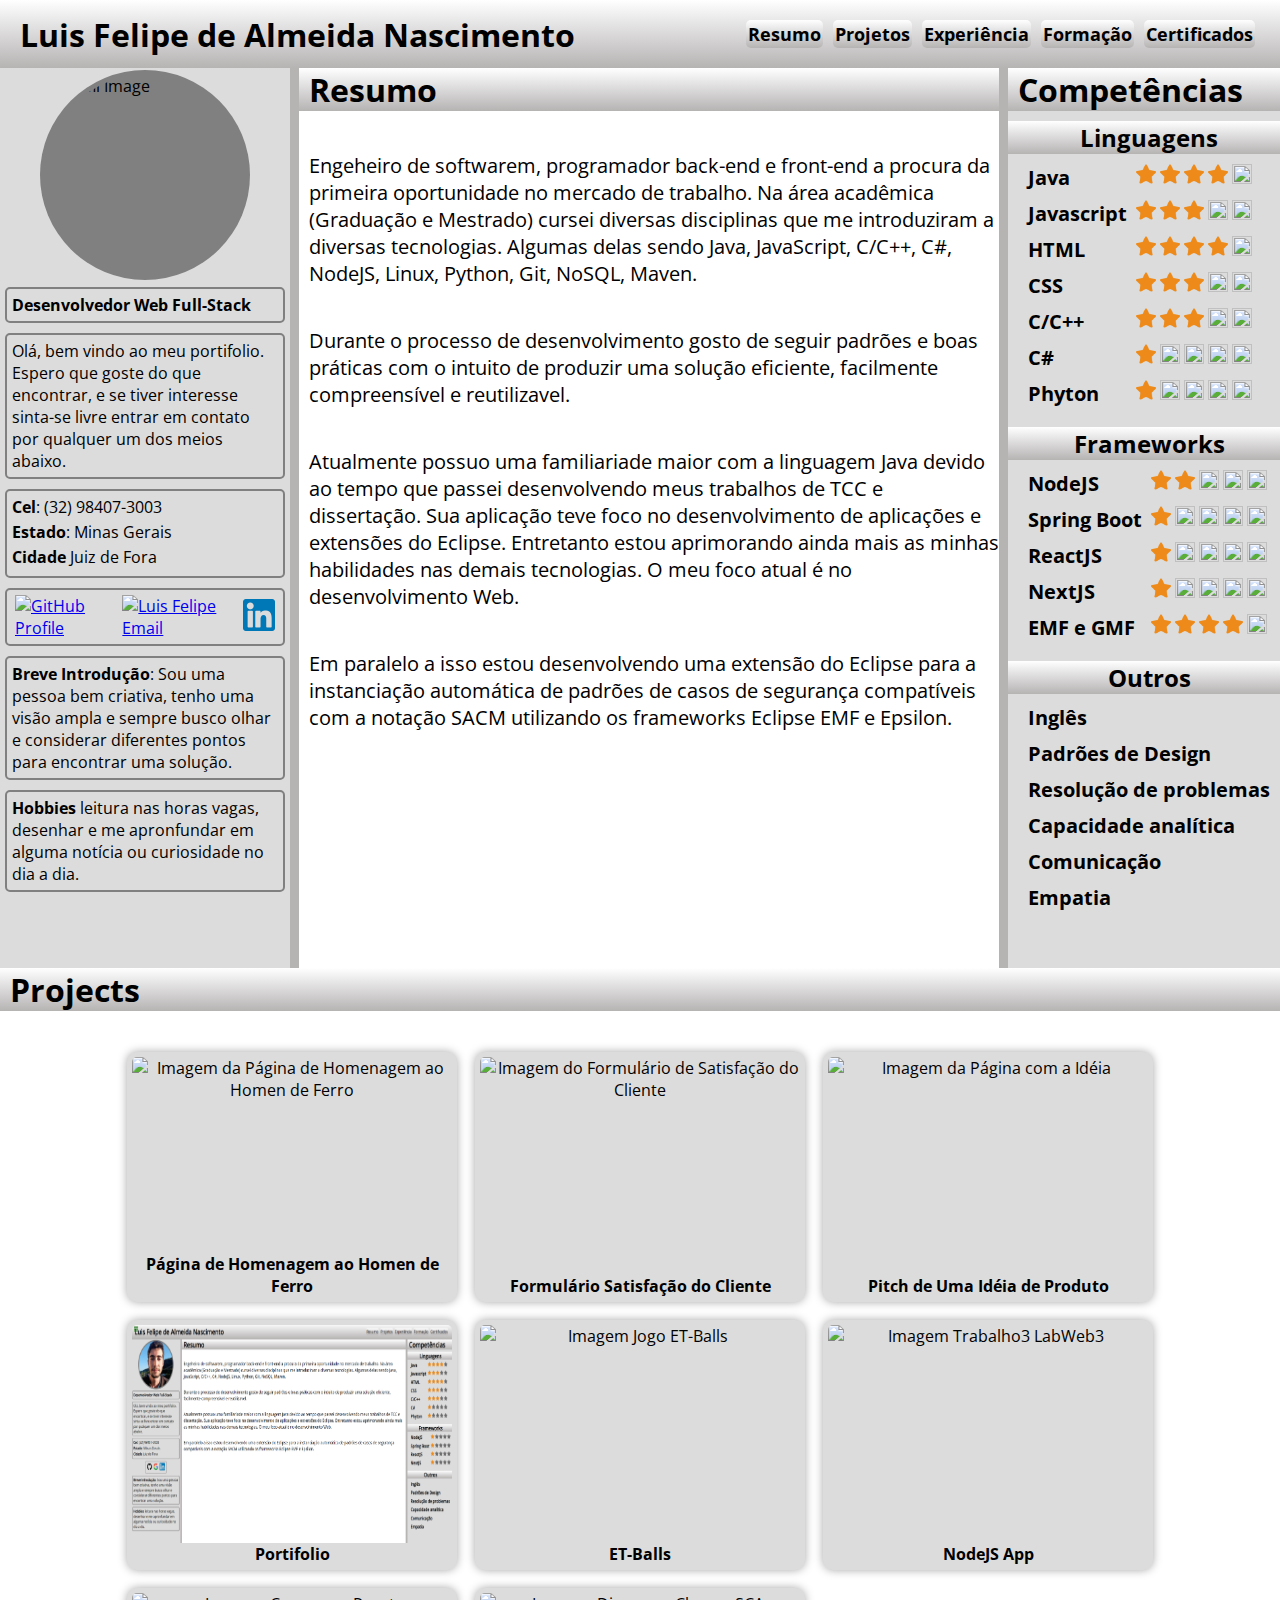
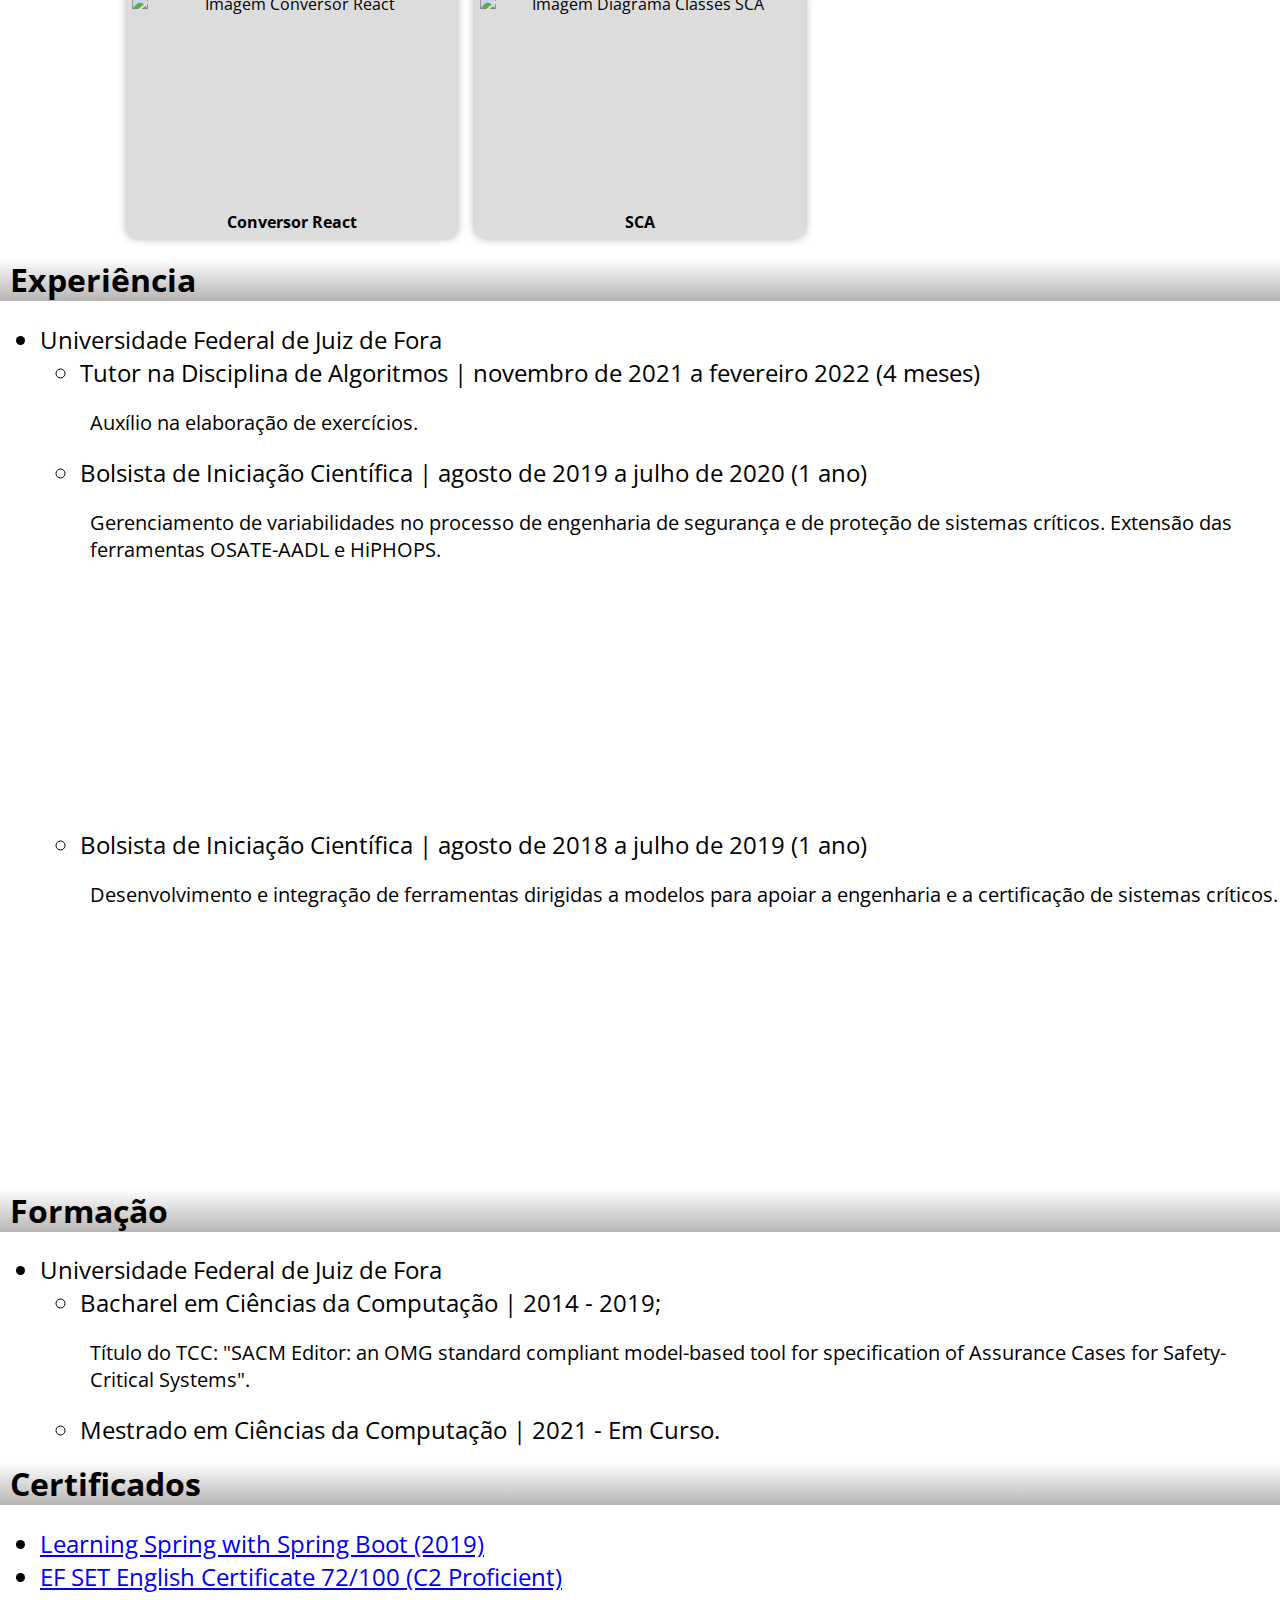
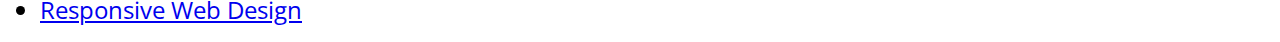
==== commit eff81f85: "FreeCodeCamp certification added" ====
--- a/portifolio.html
+++ b/portifolio.html
@@ -326,8 +326,9 @@
                 <section id="certificates">
                     <h1>Certificados</h1>
                     <ul>
-                        <li><a href="https://www.linkedin.com/learning/certificates/2fac90312eca000ed89e0304513c4dc979ac1b78df25884471cd05715410d28a">Learning Spring with Spring Boot (2019)</a></li>
-                        <li><a href="https://efset.org/cert/vY4u5Q">EF SET English Certificate 72/100 (C2 Proficient)</a></li>
+                        <li><a href="https://www.linkedin.com/learning/certificates/2fac90312eca000ed89e0304513c4dc979ac1b78df25884471cd05715410d28a"  target="_blank">Learning Spring with Spring Boot (2019)</a></li>
+                        <li><a href="https://efset.org/cert/vY4u5Q"  target="_blank">EF SET English Certificate 72/100 (C2 Proficient)</a></li>
+                        <li><a href="https://freecodecamp.org/certification/fcc9c470496-502a-42f8-bcfb-62e4f6fc9832/responsive-web-design" target="_blank">Responsive Web Design</a></li>
                     </ul>
                 </section>
             </div>
